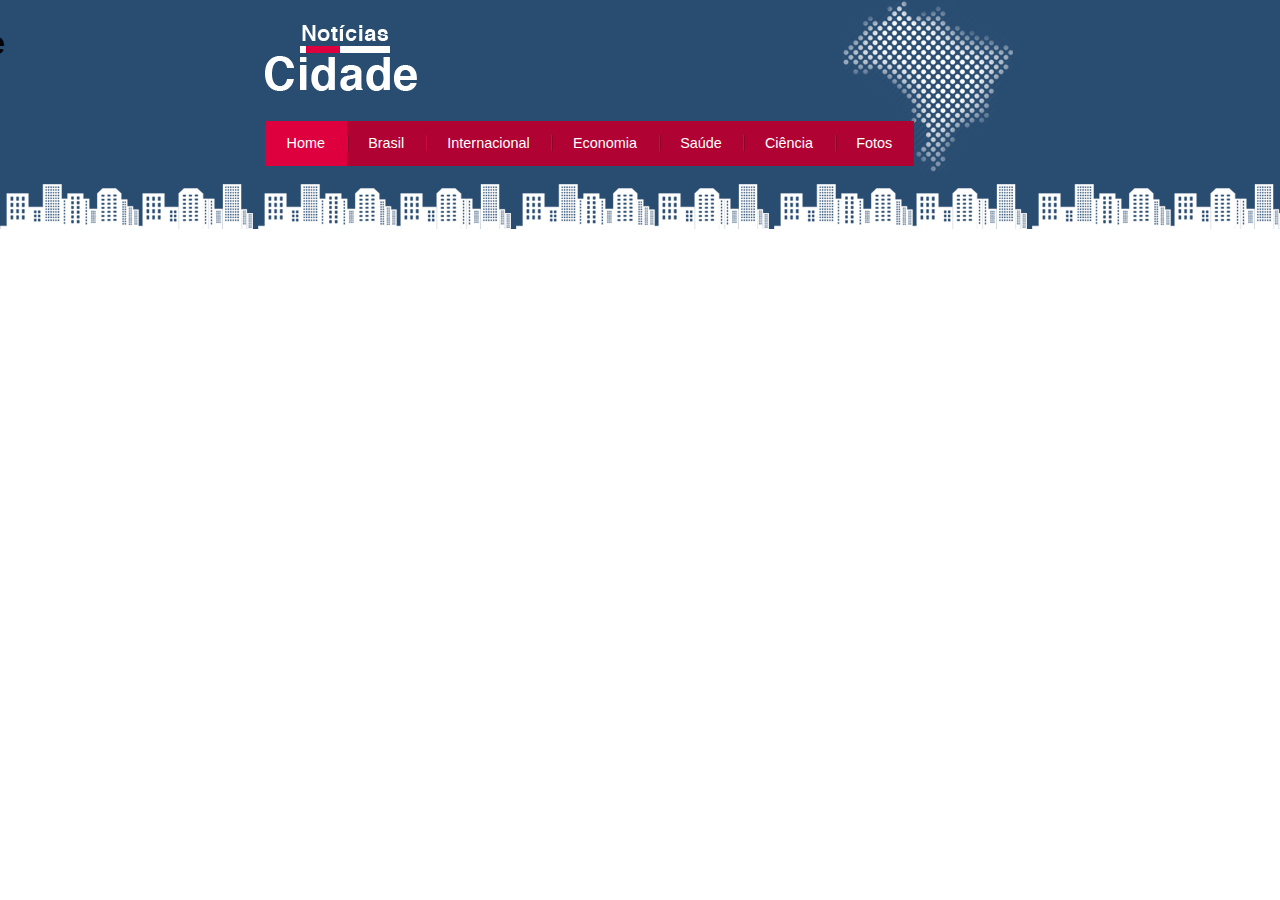
==== index.html @ 9902d5c8 "Projeto-4" ====
<!DOCTYPE html>
<html>
    <head>
        <title>Notícias cidades - Seu site de notícias</title>
        <meta charset="utf-8">
        
        <!-- Estilo Customizado -->
        <link rel="stylesheet" type="text/css" href="css/estilo.css">

    </head>
    <body class="home">
        <div id="container">
            <div id="topo">
                <h1 class="logo">Notícias Cidade</h1>
                <ul id="navegacao">
                    <li class="primeiro">
                        <a id="home" href="index.html">Home</a>
                    </li>
                    <li>
                        <a id="brasil" href="brasil.html">Brasil</a>
                    </li>
                    <li>
                        <a id="internacional" href="internacional.html">Internacional</a>
                    </li>
                    <li>
                        <a id="economia" href="economia.html">Economia</a>
                    </li>
                    <li>
                        <a id="saude" href="saude.html">Saúde</a>
                    </li>
                    <li>
                        <a id="ciencia" href="ciencia.html">Ciência</a></li>
                    <li>
                        <a id="fotos" href="fotos.html">Fotos</a>
                    </li>
                </ul>
            </div>
        </div>

    </body>
</html>
---- css/estilo.css ----
/* Estrutura do Site */
* {
    margin: 0;
    padding: 0;
}

body {
    font-family: "Trebuchet MS", Helvetica, sans-serif;
    background: #fff url(../imagens/fundo.png) repeat-x;
}

#container {
    width: 750px;
    margin: 0 auto;
}

#topo {
    height: 150px;
    background: url(../imagens/detalhe-topo.png) no-repeat right;
    padding-top: 25px;
}

.logo {
    width: 152px;
    height: 66px;
    background: url(../imagens/logo.png) no-repeat center;
    text-indent: -500px;
}

/* Barra de Navegação */
ul {
    margin: 0;
    padding: 0;
    list-style: none;
}

#topo ul {
    margin-top: 30px;
    background: #b10333;
    float: left;
}

#topo ul li {
    float: left;
}

#topo ul a {
    font-size: 0.9em;
    display: block;
    padding: 0.5em 1.5em;
    line-height: 2.1em;
    text-decoration: none;
    color: #fff;
    background: url(../imagens/divisor.png) no-repeat left center;
}

#topo ul .primeiro a {
    background: none;
}

#topo ul a:hover {
    color: #69001d;
}

body.home #navegacao a#home,
body.brasil #navegacao a#brasil,
body.internacional #navegacao a#internacional,
body.economia #navegacao a#economia,
body.saude #navegacao a#saude,
body.ciencia #navegacao a#ciencia,
body.fotos #navegacao a#fotos {
    color: #fff;
    background: #de003e;
    cursor: text;
}
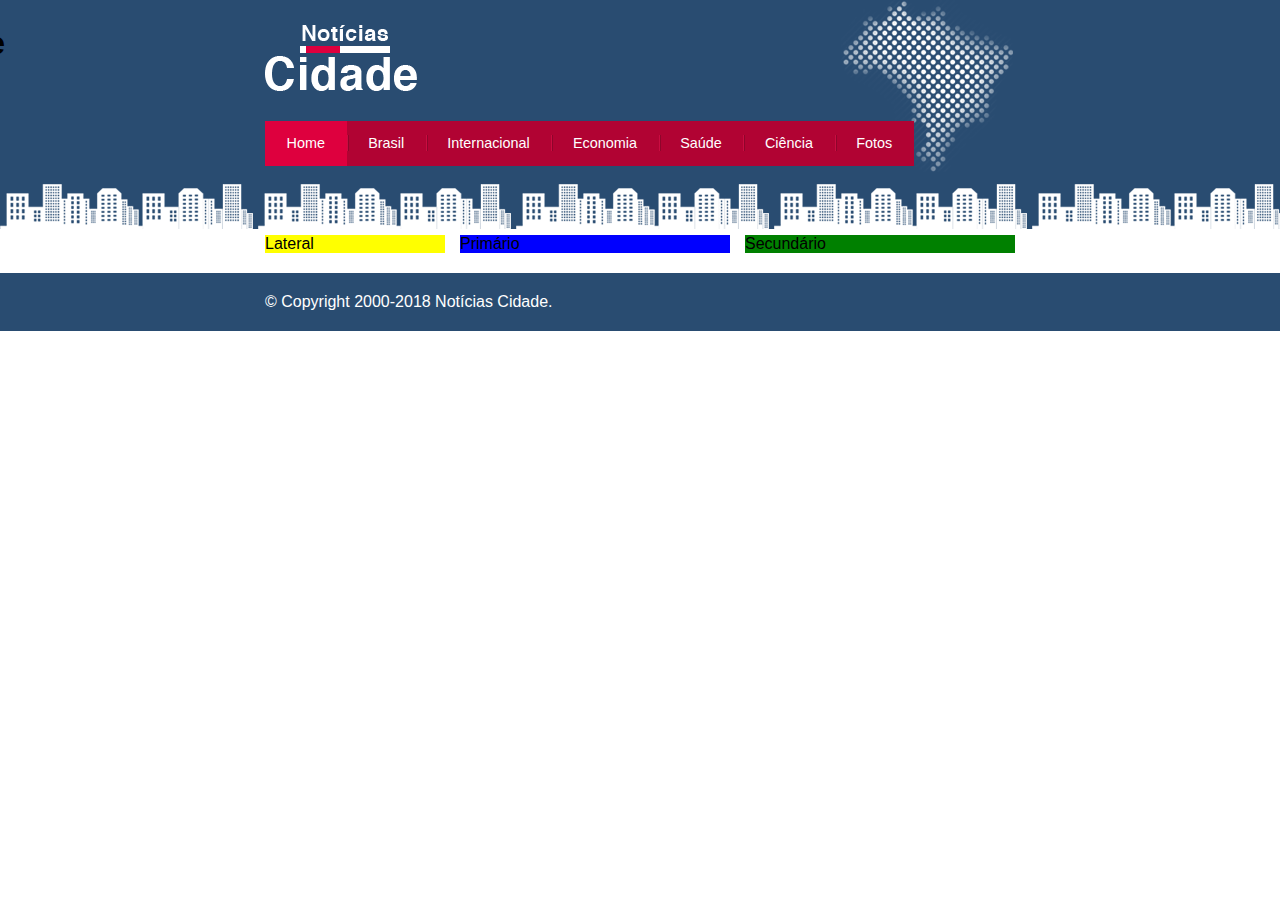
==== commit 427824fe: "Colunas" ====
--- a/index.html
+++ b/index.html
@@ -9,7 +9,9 @@
 
     </head>
     <body class="home">
+        <!-- incício Container -->
         <div id="container">
+            <!-- Início Topo -->
             <div id="topo">
                 <h1 class="logo">Notícias Cidade</h1>
                 <ul id="navegacao">
@@ -34,8 +36,20 @@
                         <a id="fotos" href="fotos.html">Fotos</a>
                     </li>
                 </ul>
+            </div> <!--Fim topo-->
+            <!--Início Conteúdo-->
+            <div id="conteudo">
+                <div id="primario">Primário</div>
+                <div id="secundario">Secundário</div>
+                <div id="lateral">Lateral</div>
+            </div><!--Fim conteúdo-->
+            
+        </div><!--Fim container-->
+        <div id="container-rodape" style="clear: both;">
+            <div id="rodape">
+                &copy; Copyright 2000-2018 Notícias Cidade.
             </div>
         </div>
-
+        
     </body>
 </html>--- a/css/estilo.css
+++ b/css/estilo.css
@@ -74,3 +74,40 @@
     cursor: text;
 }
 
+/* Configurando layout de três colunas */
+#conteudo {
+    margin-top: 60px;
+}
+
+#primario {
+    width: 270px;
+    float: left;
+    margin: 0 0 20px 195px;
+    background: blue;
+}
+
+#secundario {
+    width: 270px;
+    float: left;
+    margin: 0 0 20px 15px;
+    background: green;    
+}
+
+#lateral {
+    width: 180px;
+    float: left;
+    margin:  0 0 20px -750px;
+    background: yellow;   
+}
+
+/* Rodapé */
+#container-rodape {
+    background: #294c71;
+    padding: 20px;
+}
+
+#rodape {
+    width: 750px;
+    margin: 0 auto;
+    color: #fff;
+}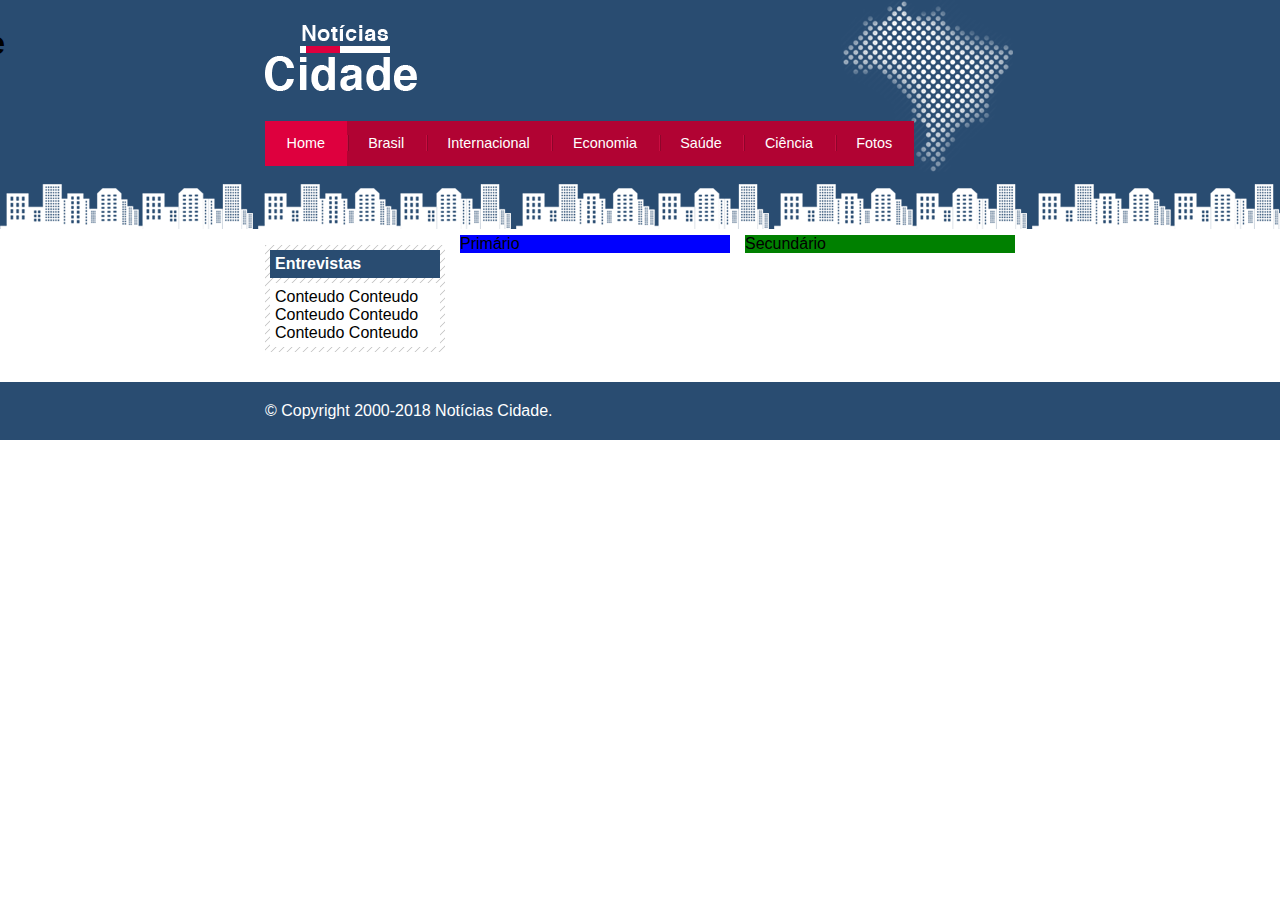
==== commit b72105b0: "03092021" ====
--- a/index.html
+++ b/index.html
@@ -41,7 +41,23 @@
             <div id="conteudo">
                 <div id="primario">Primário</div>
                 <div id="secundario">Secundário</div>
-                <div id="lateral">Lateral</div>
+
+                <!--Lateral-->
+                <div id="lateral">
+                    <div class="caixa">
+                        <h2>Entrevistas</h2>
+                        <div class="caixa-conteudo">
+                            Conteudo
+                            Conteudo
+                            Conteudo
+                            Conteudo
+                            Conteudo
+                            Conteudo
+                        </div>
+
+                    </div>
+
+                </div><!--Fim de Lateral-->
             </div><!--Fim conteúdo-->
             
         </div><!--Fim container-->
--- a/css/estilo.css
+++ b/css/estilo.css
@@ -79,11 +79,26 @@
     margin-top: 60px;
 }
 
+#lateral {
+    width: 180px;
+    float: left;
+    margin:  0 0 20px -750px;
+}
+
 #primario {
     width: 270px;
     float: left;
     margin: 0 0 20px 195px;
     background: blue;
+}
+
+#duas-colunas #primario {
+    width: 555px;
+}
+
+#uma-colunas #primario {
+    width: 750px;
+    margin: 0 0 20px 0;
 }
 
 #secundario {
@@ -93,11 +108,24 @@
     background: green;    
 }
 
-#lateral {
-    width: 180px;
-    float: left;
-    margin:  0 0 20px -750px;
-    background: yellow;   
+/* CAIXA */
+.caixa {
+    margin: 10px 0;
+    padding: 5px;
+    background: #f3f3f3 url(../imagens/fundo-caixa.png);
+}
+
+h2 {
+    font-size: 1em;
+    background: #294c71;
+    color: #fff;
+    padding: 5px;
+}
+
+.caixa-conteudo {
+    background: #fff;
+    padding: 5px;
+    margin-top: 5px;
 }
 
 /* Rodapé */
@@ -110,4 +138,4 @@
     width: 750px;
     margin: 0 auto;
     color: #fff;
-}+}
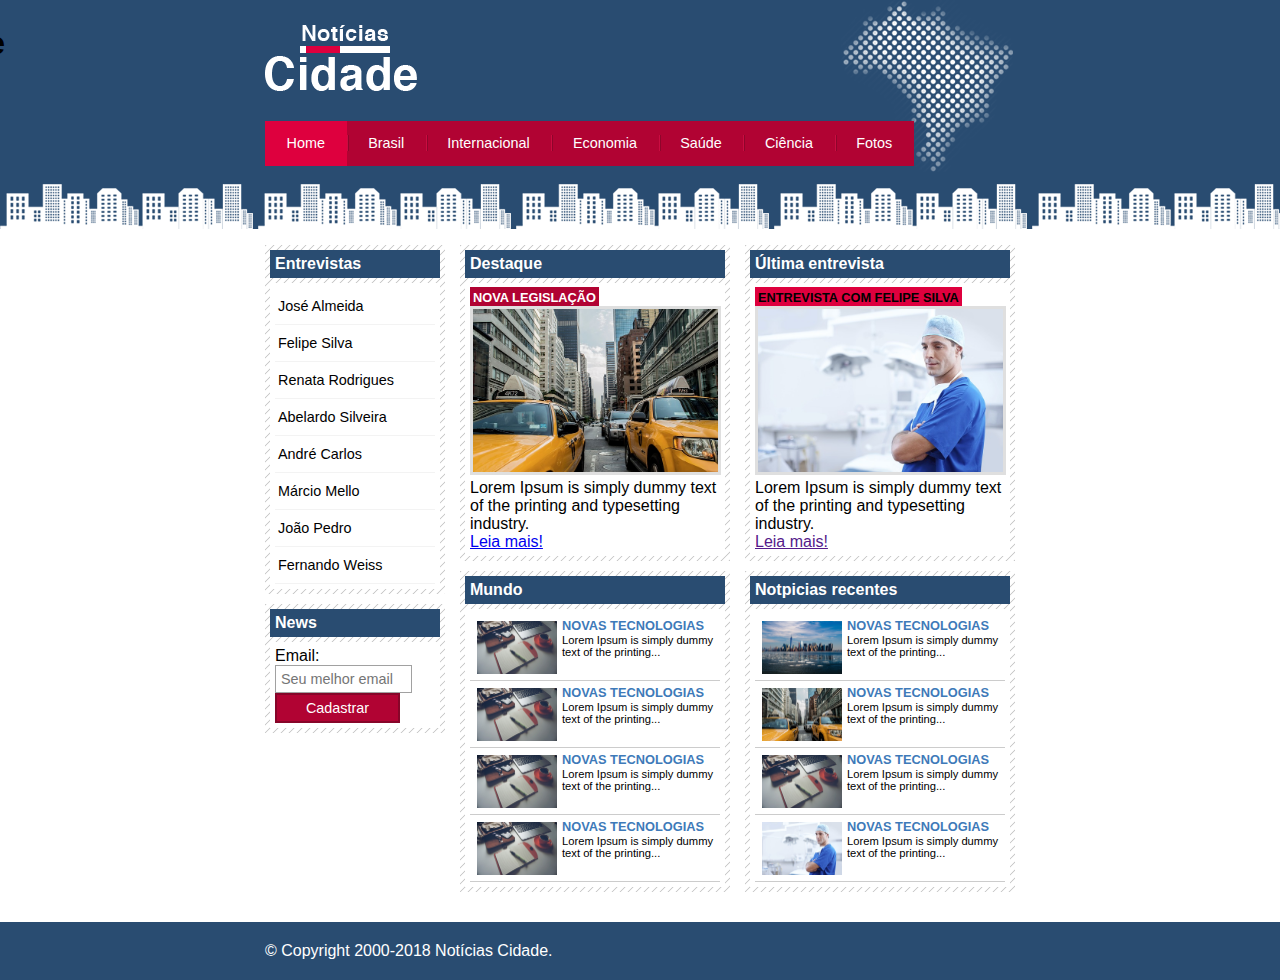
==== commit cb536f7b: "Finalização" ====
--- a/index.html
+++ b/index.html
@@ -37,30 +37,152 @@
                     </li>
                 </ul>
             </div> <!--Fim topo-->
+
             <!--Início Conteúdo-->
             <div id="conteudo">
-                <div id="primario">Primário</div>
-                <div id="secundario">Secundário</div>
+                <!--Início Primário-->
+                <div id="primario">
+                    <!--Início destaque-->
+                    <div class="caixa destaque">
+                        <h2>Destaque</h2>
+                        <div class="caixa-conteudo">
+                            <h3>Nova legislação</h3>
+                            <img class="imagem-principal" src="imagens/taxi.jpg" width="100%">
+                            <p>
+                                Lorem Ipsum is simply dummy text of the printing and typesetting industry. 
+                            </p>
+                            <a href="nova-legislacao.html">Leia mais!</a>
+                        </div>
+                    </div> <!--Fim destaque-->
+                    <!--Início Lista de notícias-->
+                    <div class="caixa">
+                        <h2>Mundo</h2>
+                        <div class="caixa-conteudo">
+                             <ul id="lista-noticias">
+                                 <li>
+                                     <a href="">
+                                        <img src="imagens/tecnologia.jpg" width="80">
+                                        <h3>Novas tecnologias</h3>
+                                        <p>Lorem Ipsum is simply dummy text of the printing...</p>
+                                     </a>
+                                 </li>
+                                 <li>
+                                    <a href="">
+                                       <img src="imagens/tecnologia.jpg" width="80">
+                                       <h3>Novas tecnologias</h3>
+                                       <p>Lorem Ipsum is simply dummy text of the printing...</p>
+                                    </a>
+                                </li>
+                                <li>
+                                    <a href="">
+                                       <img src="imagens/tecnologia.jpg" width="80">
+                                       <h3>Novas tecnologias</h3>
+                                       <p>Lorem Ipsum is simply dummy text of the printing...</p>
+                                    </a>
+                                </li>
+                                <li>
+                                    <a href="">
+                                       <img src="imagens/tecnologia.jpg" width="80">
+                                       <h3>Novas tecnologias</h3>
+                                       <p>Lorem Ipsum is simply dummy text of the printing...</p>
+                                    </a>
+                                </li>
+                             </ul>
+                        </div>
+                    </div><!--Fim da lista-->
+
+                </div><!--Fim Primário-->
+
+                <!--Início Secundário-->
+                <div id="secundario">
+                    <!--Início Entrevista-->
+                    <div class="caixa entrevista">
+                        <h2>Última entrevista</h2>
+                        <div class="caixa-conteudo">
+                            <h3>Entrevista com Felipe Silva</h3>
+                            <img class="imagem-principal" src="imagens/doutor.jpg" width="100%">
+                            <p>
+                                Lorem Ipsum is simply dummy text of the printing and typesetting industry. 
+                            </p>
+                            <a href="">Leia mais!</a>
+                        </div>
+
+                    </div><!--Fim entrevista-->
+                    <!--Início Lista de Recentes-->
+                    <div class="caixa">
+                        <h2>Notpicias recentes</h2>
+                        <div class="caixa-conteudo">
+                             <ul id="lista-noticias">
+                                 <li>
+                                     <a href="">
+                                        <img src="imagens/cidade.jpg" width="80">
+                                        <h3>Novas tecnologias</h3>
+                                        <p>Lorem Ipsum is simply dummy text of the printing...</p>
+                                     </a>
+                                 </li>
+                                 <li>
+                                    <a href="">
+                                       <img src="imagens/taxi.jpg" width="80">
+                                       <h3>Novas tecnologias</h3>
+                                       <p>Lorem Ipsum is simply dummy text of the printing...</p>
+                                    </a>
+                                </li>
+                                <li>
+                                    <a href="">
+                                       <img src="imagens/tecnologia.jpg" width="80">
+                                       <h3>Novas tecnologias</h3>
+                                       <p>Lorem Ipsum is simply dummy text of the printing...</p>
+                                    </a>
+                                </li>
+                                <li>
+                                    <a href="">
+                                       <img src="imagens/doutor.jpg" width="80">
+                                       <h3>Novas tecnologias</h3>
+                                       <p>Lorem Ipsum is simply dummy text of the printing...</p>
+                                    </a>
+                                </li>
+                             </ul>
+                        </div>
+                    </div><!--Fim da lista-->
+                </div><!--Fim Secundário-->
 
                 <!--Lateral-->
                 <div id="lateral">
                     <div class="caixa">
                         <h2>Entrevistas</h2>
                         <div class="caixa-conteudo">
-                            Conteudo
-                            Conteudo
-                            Conteudo
-                            Conteudo
-                            Conteudo
-                            Conteudo
+                           <ul>
+                               <li><a href="#">José Almeida</a></li>
+                               <li><a href="#">Felipe Silva</a></li>
+                               <li><a href="#">Renata Rodrigues</a></li>
+                               <li><a href="#">Abelardo Silveira</a></li>
+                               <li><a href="#">André Carlos</a></li>
+                               <li><a href="#">Márcio Mello</a></li>
+                               <li><a href="#">João Pedro</a></li>
+                               <li><a href="#">Fernando Weiss</a></li>
+                           </ul>
                         </div>
-
                     </div>
-
+                    <div class="caixa">
+                        <h2>News</h2>
+                        <div class="caixa-conteudo">
+                           <form>
+                               <div>
+                                   <label for="email">Email:</label>
+                                   <input type="text" name="email" id="email" placeholder="Seu melhor email">
+                               </div>
+                               <div>
+                                   <input class="submit" type="submit" value="Cadastrar">
+                               </div>
+                           </form>
+                        </div>
+                    </div>
                 </div><!--Fim de Lateral-->
             </div><!--Fim conteúdo-->
             
         </div><!--Fim container-->
+        
+        <!--Início Rodapé-->
         <div id="container-rodape" style="clear: both;">
             <div id="rodape">
                 &copy; Copyright 2000-2018 Notícias Cidade.
--- a/css/estilo.css
+++ b/css/estilo.css
@@ -28,6 +28,15 @@
 }
 
 /* Barra de Navegação */
+a:link a:visited {
+    color: #b10333;
+    padding: 2px;
+}
+
+a:hover {
+    color: #e50040;
+}
+
 ul {
     margin: 0;
     padding: 0;
@@ -89,7 +98,6 @@
     width: 270px;
     float: left;
     margin: 0 0 20px 195px;
-    background: blue;
 }
 
 #duas-colunas #primario {
@@ -105,7 +113,6 @@
     width: 270px;
     float: left;
     margin: 0 0 20px 15px;
-    background: green;    
 }
 
 /* CAIXA */
@@ -126,6 +133,99 @@
     background: #fff;
     padding: 5px;
     margin-top: 5px;
+}
+
+/* Formatando Menu Lateral */
+#lateral ul a {
+    font-size: 0.9em;
+    padding: 3px;
+    display: block;
+    line-height: 30px;
+    color: #000;
+    text-decoration: none;
+    border-bottom: 1px solid #f3f3f3;
+}
+
+#lateral ul a:hover {
+    color: #a1a1a1;
+    background: #f9f9f9 url(../imagens/marcador.png) no-repeat left center;
+    padding-left: 20px;
+}
+
+/* Formatando Formulário*/
+label {
+    display: block;
+    cursor: pointer;
+}
+
+input {
+    padding: 5px;
+    width: 125px;
+    font-size: 0.9em;
+    background-color: #fff;
+    border: 1px solid #a1a1a1;
+}
+
+input.submit {
+    wdith: 80px;
+    color: #fff;
+    background-color: #b10333;
+    border: 2px solid #870529;
+    cursor: pointer;
+}
+/* Formatand imagem */
+img.imagem-principal {
+    width: 98%;
+    border: 3px solid #dfdfdf;
+}
+
+/* Formatando cabecalho */
+h3 {
+    text-transform: uppercase;
+    display: inline;
+    font-size: 0.8em;
+    padding: 3px;
+}
+
+.destaque h3 {
+    background: #b10333;
+    color: #fff;
+}
+
+.entrevista h3 {
+    background: #de003e;
+}
+
+/*Formatando lista notícia*/
+#lista-noticias li {
+    padding: 2px;
+    border-bottom: 1px solid #ccc;
+    height: 62px;
+}
+
+#lista-noticias li a img {
+    float: left;
+    margin: 5px;
+}
+
+#lista-noticias li a {
+    text-decoration: none;
+}
+
+#lista-noticias li a h3 {
+    font-size: 0.8em;
+    padding: 0;
+    color: #3e7ab9;
+}
+
+#lista-noticias li a p {
+    font-size: 0.7em;
+    color: #000;
+}
+
+#lista-noticias li:hover {
+    background: #eee;
+    cursor: pointer;
 }
 
 /* Rodapé */
